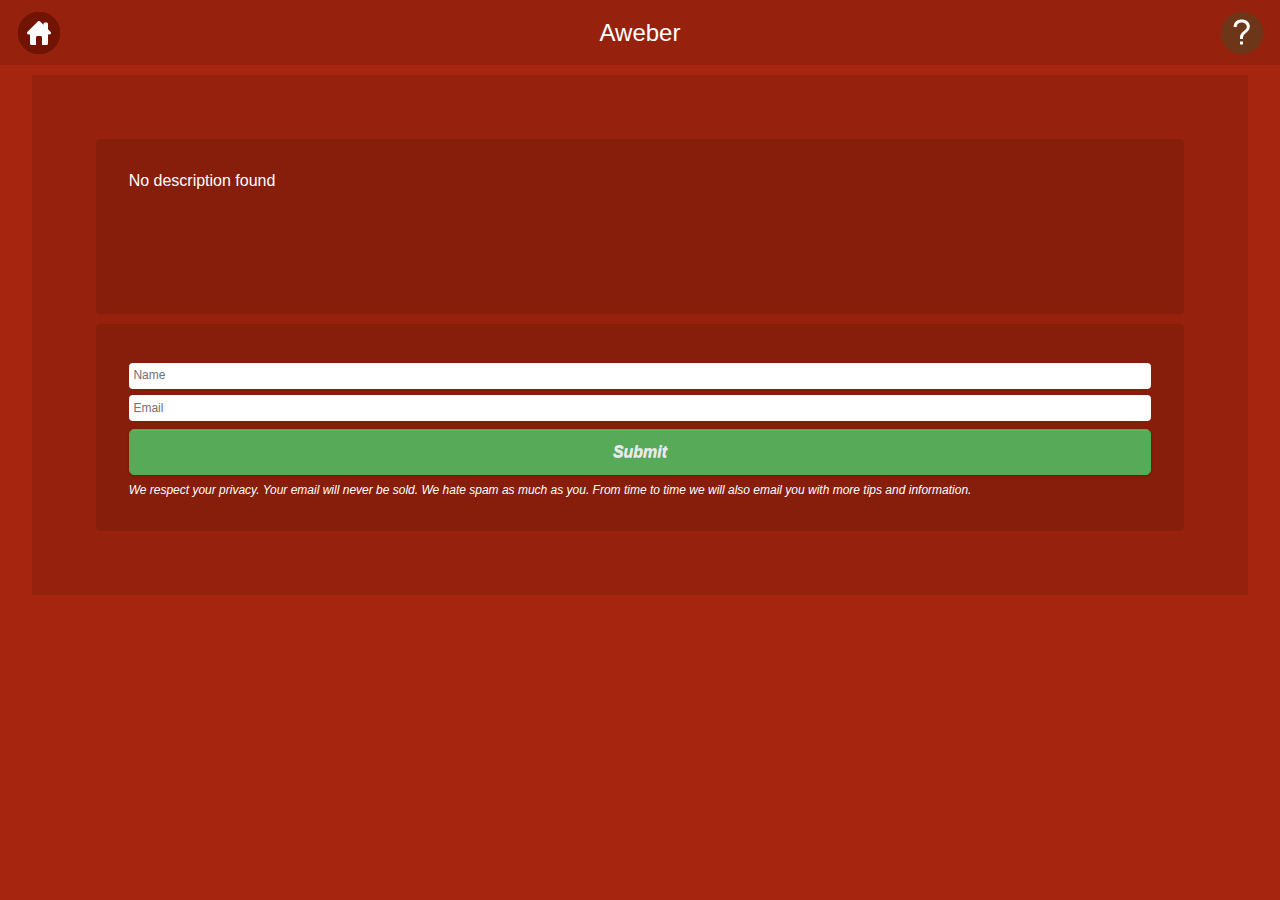
==== aweber_4506.html @ b54c6444 "neha_12_Testweinarrrrrr_853" ====
<!DOCTYPE html PUBLIC "-//W3C//DTD XHTML 1.0 Transitional//EN" "http://www.w3.org/TR/xhtml1/DTD/xhtml1-transitional.dtd">

<html xmlns="http://www.w3.org/1999/xhtml">

<head>

<meta http-equiv="Content-Type" content="text/html; charset=utf-8" />

<title>Wooden Theme</title>

<meta name="viewport" content="width=device-width, initial-scale=1">

<meta name="apple-mobile-web-app-capable" content="yes">

<link rel="stylesheet" href="../../assets/css/fonts.css" />

<link rel="stylesheet" href="css/jquery.mobile-1.4.0.css" />

<link rel="stylesheet" href="css/theme.css" />

<link rel="stylesheet" href="css/common_layout.css" />

<link rel="stylesheet" href="css/squeeze.css" />

<!--ThemeSettingSubpage-->

<!--ThemeSetting-->

<script src="cordova.js"></script>

<script src="js/jquery_1.9.1.js"></script>

<script src="js/validate.js"></script>

<script src="js/validate_aweber.js"></script>

<script src="js/jquery.mobile-1.4.0.js"></script>

<script>

jQuery( document ).bind( "mobileinit", function() {

    // Make your jQuery Mobile framework configuration changes here!



    jQuery.mobile.allowCrossDomainPages = true;



});



$(document).ajaxStart(function() {

    $.mobile.loading('show');

});



$(document).ajaxStop(function() {

    $.mobile.loading('hide');

});



jQuery(document).ready(function(){

	

	jQuery('#module-form-aweber').on('submit',function(e){

		e.preventDefault();

	    var postData = $(this).serialize();

	    var actionUrl = document.getElementById('module-form-aweber');

	 	console.log(actionUrl.action);

		if($("#module-form-aweber").valid())	{

	    $.ajax({

	        type: 'POST',

	       	url: actionUrl.action,

	       	//crossDomain:true,

	      	dataType:'application/json; charset=utf-8',

	        data: postData,

	        success: function(response){

					

	        	var argtt = response.responseText;

				var arg = JSON.parse(response.responseText);



				if(arg.success==1)

				{

					$('.squeeze_wrapper').html("");

					$('.squeeze_wrapper').html("<div class='no_data'>Submit Successfully</div>");

				}

				else

				{

					$('.squeeze_wrapper').html("");

					$('.squeeze_wrapper').html("<div class='no_data'>Error ! Please try after sometime</div>");

				}

	        	//popdetialHideOther(arg);

	        },

	        error: function(response){

				

	        	var argtt = response.responseText;

				var arg = JSON.parse(response.responseText);



				if(arg.success==1)

				{

					$('.squeeze_wrapper').hide();

					$('.thankyou_msg').show();

				}

				else

				{

					$('.squeeze_wrapper').html("");

					$('.squeeze_wrapper').html("<div class='no_data'>Error ! Please try after sometime</div>");

				}

	        	

	        },

	    }); 

	}

	});



	

	

});



</script>

<style type="text/css">

img {

	max-width:100%;

}

</style>

</head>



<body>

<!-- Start of first page -->

<div data-role="page" id="theme_layout" class="theme_bg"> 

  

  <!-- Header Starts Here -->

  <div data-role="header"> <a href="index.html" class="refresh_link" data-role="button" rel="external" data-ajax="false" role="button"><img src="images/home_icon.png" alt="home icon" /></a>

    <h1>Aweber</h1>

    <a class="help_link"><img src="images/help_icon.png" alt="help icon" /></a> </div>

  <!-- /header ends here --> 

  <!-- Squeeze Page starts here -->

 	<div class="squeeze_wrapper">

   

<div class="squeeze_desc">

	No description found

</div>

<div class="squeeze_desc aweber_note">

    <form action="http://app-gorilla.com/members/wizard/index.php?r=aweber/addusertolist" method="POST" id='module-form-aweber'>

	    <input name="aweberapp_id" type="hidden" value="0" />

	    <input name="list_id" type="hidden"  value="0" />

	    <input name="app_id" type="hidden" value="853" />

	    <input name="user_id" type="hidden"  value="38" />

	    <input name="module_id" type="hidden" value="4506" />

	    <input name="module_name" type="hidden"  value="aweber" />

	    <input name="name" type="text" placeholder="Name" />

	    <input name="email" type="text" placeholder="Email" />

		

    	<input type="submit" class="ui-shadow ui-btn ui-corner-all ui-btn-inline ui-btn-b ui-mini" value="Submit" />

    	We respect your privacy. Your email will never be sold. We hate spam as much as you. From time to time we will also email you with more tips and information.

    </form>

    </div>

    </div>

 <div id="testing" class="testing" ></div>

  <!-- Squeeze Page Ends here -->

  

  

  <!-- thank you message -->

  <div class="thankyou_msg">Thanks. Check your inbox for our email. We will be sending you the information now. If you don't see it then be sure to check your spam folder.</div>

  

  <!-- Thankyou message ends here -->

</div>

<!-- /page --> 



</body>

</html>
---- css/theme.css ----
.theme_bg{
	background:#a6250f;
	min-width:320px;
	background-size:100%;
	background-position:center center;
}
.logo{
	padding-top:28%;
	transition:all ease .3s;
	margin: 0 auto;
}

.ui-footer {
    background: none repeat scroll 0 0 rgba(0, 0, 0, 0) !important;
    border-bottom-width: 0;
    border-left-width: 0;
    border-right-width: 0;
    border-top: medium none !important;
}
.owl-demo .item{
	width:70px;
	height:70px;
	display:table-cell;
	/*background:url(../images/icon_bg.png) no-repeat;*/
	vertical-align:middle;
	text-align:center;
}
.ui-header{
	background:url(../images/header_bg.png)  !important;
	border:none !important;
	
}
.ui-header a{
	box-shadow:none;
}
.ui-header .ui-title, .ui-footer .ui-title{
	text-shadow:none !important;
	color:#fff !important;
	font-size:24px;
	font-weight:normal;
	margin:0 23%;
}
.ui-icon-customrefresh:after {
	background-image: url("../images/refresh_icon.png");
	
}
.ui-icon-customrefresh:after{
	background-color:none;
	border:none;
	border-radius:none;
	height:42px;
	width:42px;
}
.ui-header .ui-btn-icon-notext{
	margin-top:11px;
}
.refresh_link,.help_link{
	border:none !important;
	background:none !important;
}
.refresh_link:hover,.refresh_link:active,.refresh_link:focus,.help_link:focus,.help_link:hover,.help_link:active{
	box-shadow:none !important;
}


/* custom setting of icons */
.app_feature_list a img{
	max-height:32px;
	max-width:32px;
}
<!--themebgcolor-->
---- css/common_layout.css ----
@font-face {
font-family:"Open Sans Light";
src:url("fonts/OpenSans-Light.eot?") format("eot"), url("fonts/OpenSans-Light.woff") format("woff"), url("fonts/OpenSans-Light.ttf") format("truetype"), url("fonts/OpenSans-Light.svg#OpenSans-Light") format("svg");
font-weight:normal;
font-style:normal;
}
@font-face {
font-family:"Open Sans";
src:url("fonts/OpenSans-Regular.eot?") format("eot"), url("fonts/OpenSans-Regular.woff") format("woff"), url("fonts/OpenSans-Regular.ttf") format("truetype"), url("fonts/OpenSans-Regular.svg#OpenSans") format("svg");
font-weight:normal;
font-style:normal;
}
@font-face {
font-family:"Open Sans Semibold";
src:url("fonts/OpenSans-Semibold.eot?") format("eot"), url("fonts/OpenSans-Semibold.woff") format("woff"), url("fonts/OpenSans-Semibold.ttf") format("truetype"), url("fonts/OpenSans-Semibold.svg#OpenSans-Semibold") format("svg");
font-weight:normal;
font-style:normal;
}
body {
	/*font-family:Open Sans,sans-serif;*/
	font-family:Arial, Helvetica, sans-serif !important;
	min-width:313px;
}
.clr{
	clear:both;
}
.app_feature_list{
	text-align:center;
	text-shadow:none;
	float:left;
	font-weight:normal;
	color:#fff !important;
	width:70px;
	/*font-family:Open Sans Semibold,sans-serif;*/
	font-family:Arial, Helvetica, sans-serif !important;
}
.app_feature_list label{
	height:36px;
	overflow:hidden;
	font-size:13px;
	word-wrap: break-word;
}

.no_data,.thankyou_msg{
	background: url(../images/header_bg.png);
    border-radius: 6px;
    display: block;
    margin: 6%;
    padding: 4%;
    text-align: center;
    width: 80%;
    text-shadow:none !important;
    text-transform: capitalize;
	color:#fff;
}
a.item{

   /* background-image: url("../images/icon_bg.png");*/
	background-repeat:no-repeat;
	background-size:100% 100%;
    display: table-cell;
    height: 70px;
    text-align: center;
    vertical-align: middle;
    width: 70px;
	color:#fff !important;

}
.app_feature_list a,.app_feature_list label{
	color:#fff;
	text-decoration:none;
}
.logo{
	padding:0px !important;
}
.logo img{
	display:none;
}
.white_wrap .app_feature_list label{
	height:auto;
	cursor:pointer;
}
.app_feature_list a{
	color:#fff !important;
	text-decoration:none;
	outline:none;
	cursor:pointer;
}

/* loader setting */
.ui-loader-default{
	background: none repeat scroll 0 0 #000000;
    height: 100%;
    left: 0;
    opacity: 0.4;
    position: fixed;
    top: 0 !important;
    width: 100%;
	margin:0px !important;
}


.ui-loader .ui-icon-loading {
    position:absolute;
	top:50%;
	left:50%;
	margin:-23px 0 0 -23px;
}
---- css/squeeze.css ----
.squeeze_wrapper{
	background:url(../images/header_bg.png);
	width:85%;
	margin:0 auto;
	margin-top:10px;
	padding:5%;
}
.squeeze_wrapper input[type="text"]{
	box-shadow:none;
	background:#fff;
	border-radius:4px;
}
.squeeze_wrapper input[type="text"]:focus{
	box-shadow:0 0 12px #3388cc;
}
.squeeze_desc {
    background: url("../images/header_bg.png") repeat scroll 0 0 rgba(0, 0, 0, 0);
    padding: 3%;
	border-radius:4px;
	min-height:110px;
	color:#fff;
	text-shadow:none;
	
}
.squeeze_wrapper .ui-input-text{
	position:relative;
	background:none;
	border:none;
	box-shadow:none !important;
}

.squeeze_wrapper .ui-btn{
	background:#5CB85C;
	color:#fff;
	border-color:#4CAE4C;
}
.squeeze_wrapper .ui-btn:hover,.squeeze_wrapper .ui-btn:active{
	background-color: #47A447;
    border-color: #398439;
	color:#fff;
}
label.error {
   
    border-radius:4px;
    margin-bottom:0px;
    padding: 5px 35px 5px 14px;
	text-transform:capitalize;
}
label.error  {
    background-color: #EA5052;
    border-color: #EED3D7;
    color: #B94A48;
	text-shadow:none;
	font-size:12px;
	color:#fff;
	margin-top:7px;
}
.thankyou_msg{
	display:none;
}
.aweber_note {
    font-size: 12px;
    text-shadow: none;
	font-style:italic;
	margin-top:10px;
}
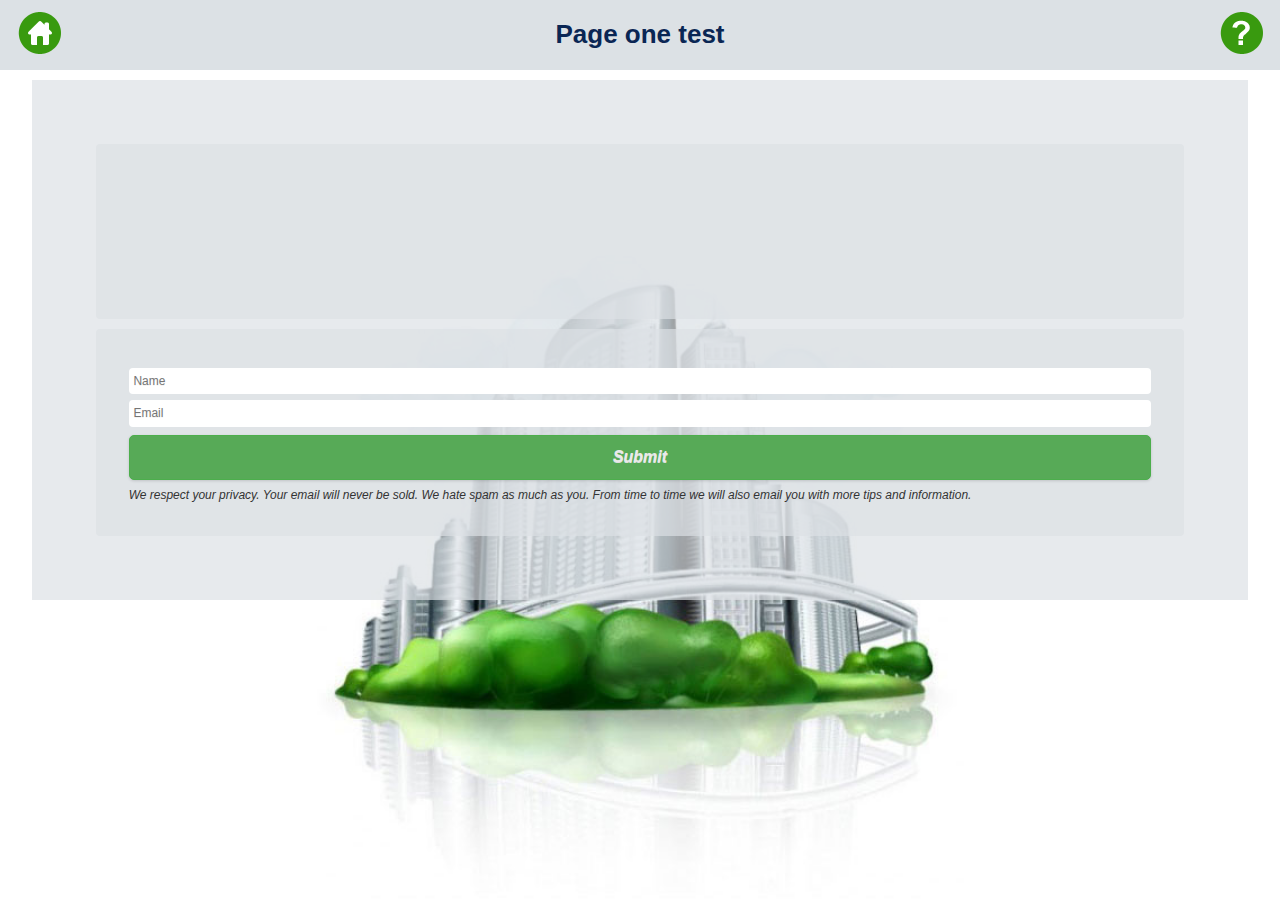
==== commit 428a6d5d: "neha_12_Testweinarrrrrr_853" ====
--- a/aweber_4506.html
+++ b/aweber_4506.html
@@ -208,7 +208,7 @@
 
   <div data-role="header"> <a href="index.html" class="refresh_link" data-role="button" rel="external" data-ajax="false" role="button"><img src="images/home_icon.png" alt="home icon" /></a>
 
-    <h1>Aweber</h1>
+    <h1>Page one test</h1>
 
     <a class="help_link"><img src="images/help_icon.png" alt="help icon" /></a> </div>
 
@@ -222,7 +222,7 @@
 
 <div class="squeeze_desc">
 
-	No description found
+	<br>
 
 </div>
 
@@ -240,7 +240,7 @@
 
 	    <input name="module_id" type="hidden" value="4506" />
 
-	    <input name="module_name" type="hidden"  value="aweber" />
+	    <input name="module_name" type="hidden"  value="Page one test" />
 
 	    <input name="name" type="text" placeholder="Name" />
 
--- a/css/theme.css
+++ b/css/theme.css
@@ -1,74 +1,155 @@
 
+
 .theme_bg{
-	background:#a6250f;
+
+	background-image:url(../images/main_bg.jpg);
+
+	background-position:center bottom;
+
+	background-repeat:no-repeat;
+
 	min-width:320px;
-	background-size:100%;
-	background-position:center center;
+
+	background-color:#fff;
+
+	background-size: auto 100%;
+
 }
+
 .logo{
-	padding-top:28%;
+
 	transition:all ease .3s;
+
 	margin: 0 auto;
+
+	padding-top: 28%;
+
 }
+
 
+
 .ui-footer {
+
     background: none repeat scroll 0 0 rgba(0, 0, 0, 0) !important;
+
     border-bottom-width: 0;
+
     border-left-width: 0;
+
     border-right-width: 0;
+
     border-top: medium none !important;
+
 }
+
 .owl-demo .item{
+
 	width:70px;
+
 	height:70px;
+
 	display:table-cell;
+
 	/*background:url(../images/icon_bg.png) no-repeat;*/
+
 	vertical-align:middle;
+
 	text-align:center;
+
 }
+
 .ui-header{
-	background:url(../images/header_bg.png)  !important;
+
+	background:#dce1e5 !important;
+
 	border:none !important;
+
+	background-size:auto 100% !important;
+
+}
+
+.ui-header a{
+
+	box-shadow:none;
+
+}
+
+.ui-header .ui-title, .ui-footer .ui-title{
+
+	text-shadow:none !important;
+
+	color:#0A2654 !important;
+
+	font-family:Arial, Helvetica, sans-serif;
+
+	font-weight:bold;
+
+	font-size:26px;
+
+	margin:0 23%;
+
+}
+
+.ui-icon-customrefresh:after {
+
+	background-image: url("../images/refresh_icon.png");
+
 	
+
 }
-.ui-header a{
-	box-shadow:none;
+
+.ui-icon-customrefresh:after{
+
+	background-color:none;
+
+	border:none;
+
+	border-radius:none;
+
+	height:42px;
+
+	width:42px;
+
 }
-.ui-header .ui-title, .ui-footer .ui-title{
-	text-shadow:none !important;
-	color:#fff !important;
-	font-size:24px;
-	font-weight:normal;
-	margin:0 23%;
+
+.ui-header .ui-btn-icon-notext{
+
+	margin-top:11px;
+
 }
-.ui-icon-customrefresh:after {
-	background-image: url("../images/refresh_icon.png");
-	
+
+.refresh_link,.help_link{
+
+	border:none !important;
+
+	background:none !important;
+
 }
-.ui-icon-customrefresh:after{
-	background-color:none;
-	border:none;
-	border-radius:none;
-	height:42px;
-	width:42px;
+
+.refresh_link:hover,.refresh_link:active,.refresh_link:focus,.help_link:focus,.help_link:hover,.help_link:active{
+
+	box-shadow:none !important;
+
 }
-.ui-header .ui-btn-icon-notext{
-	margin-top:11px;
+
+
+
+
+
+/* custom setting of icons */
+
+.app_feature_list a img{
+
+	max-height:32px;
+
+	max-width:32px;
+
 }
-.refresh_link,.help_link{
-	border:none !important;
-	background:none !important;
-}
-.refresh_link:hover,.refresh_link:active,.refresh_link:focus,.help_link:focus,.help_link:hover,.help_link:active{
-	box-shadow:none !important;
-}
+
 
+
 
-/* custom setting of icons */
-.app_feature_list a img{
-	max-height:32px;
-	max-width:32px;
-}
-<!--themebgcolor-->
+
 
+
 
--- a/css/common_layout.css
+++ b/css/common_layout.css
@@ -39,6 +39,7 @@
 	overflow:hidden;
 	font-size:13px;
 	word-wrap: break-word;
+	cursor:pointer;
 }
 
 .no_data,.thankyou_msg{
@@ -51,23 +52,21 @@
     width: 80%;
     text-shadow:none !important;
     text-transform: capitalize;
-	color:#fff;
+	color:#333;
 }
 a.item{
 
-   /* background-image: url("../images/icon_bg.png");*/
-	background-repeat:no-repeat;
-	background-size:100% 100%;
+    background:none repeat scroll 0 0 #113D84;
     display: table-cell;
     height: 70px;
     text-align: center;
     vertical-align: middle;
     width: 70px;
-	color:#fff !important;
+	color:#333 !important;
 
 }
 .app_feature_list a,.app_feature_list label{
-	color:#fff;
+	color:#333;
 	text-decoration:none;
 }
 .logo{
@@ -78,13 +77,15 @@
 }
 .white_wrap .app_feature_list label{
 	height:auto;
-	cursor:pointer;
 }
 .app_feature_list a{
-	color:#fff !important;
+	color:#031d32 !important;
 	text-decoration:none;
 	outline:none;
 	cursor:pointer;
+}
+.app_feature_list label{
+		padding-top:6px;
 }
 
 /* loader setting */
--- a/css/squeeze.css
+++ b/css/squeeze.css
@@ -18,8 +18,6 @@
     padding: 3%;
 	border-radius:4px;
 	min-height:110px;
-	color:#fff;
-	text-shadow:none;
 	
 }
 .squeeze_wrapper .ui-input-text{
